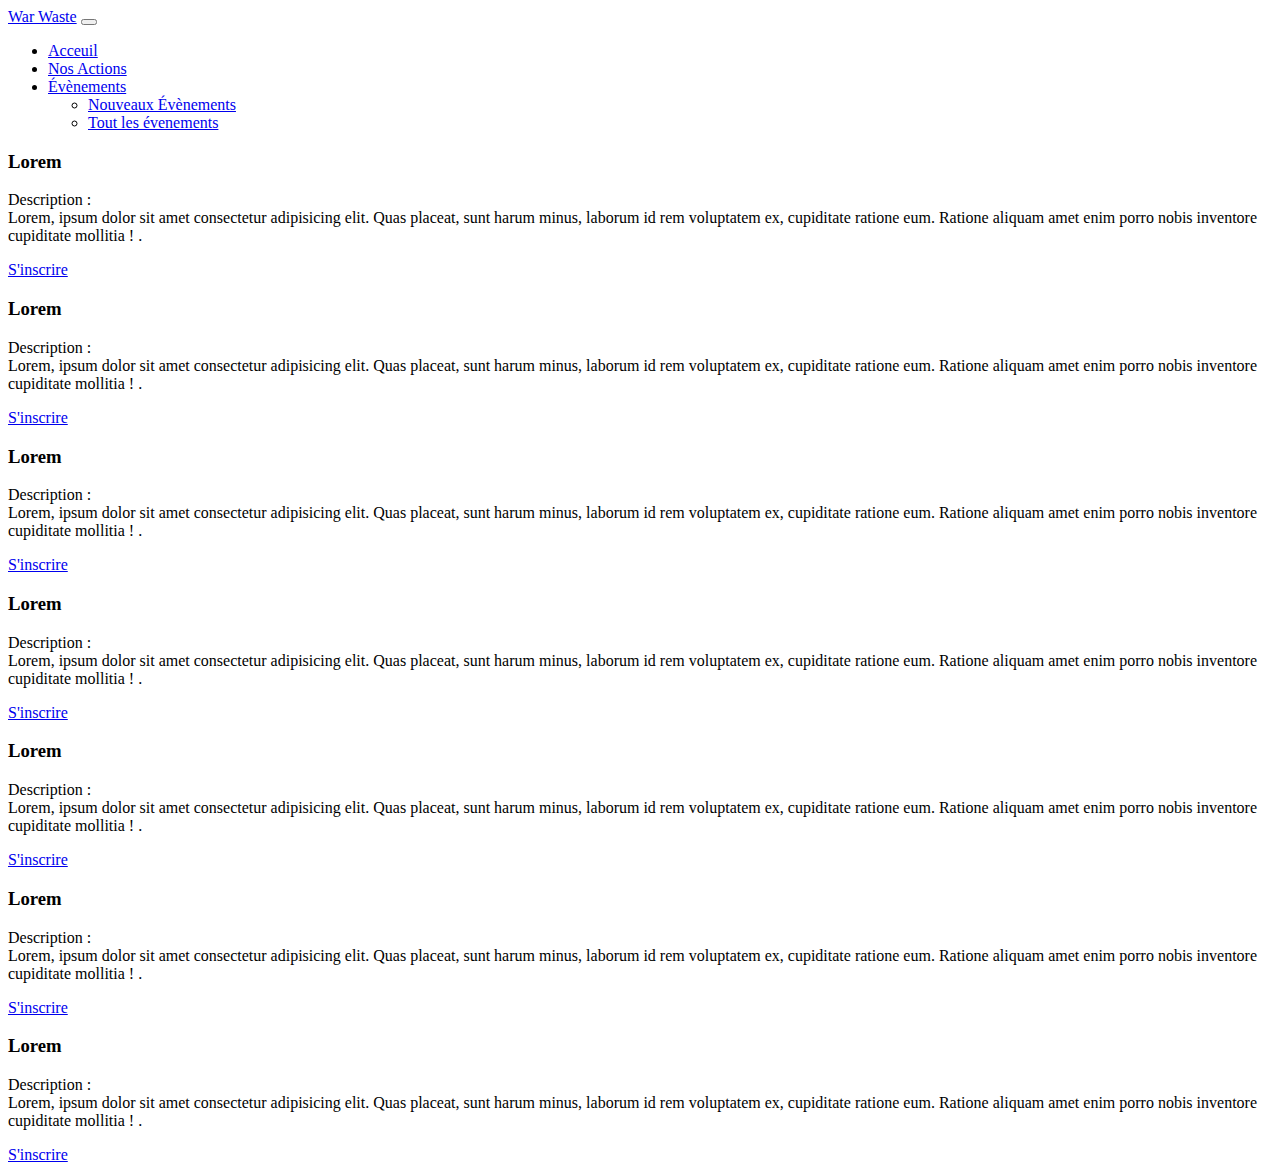
==== événement.html @ e0aeb7e0 "Maj V5" ====
<!DOCTYPE html>
<html lang="fr">
<head>
  <meta charset="UTF-8">
  <meta http-equiv="X-UA-Compatible" content="IE=edge">
  <meta name="viewport" content="width=device-width, initial-scale=1.0">
  <title>Évènements</title>
    <!-- BootStrap -->
    <link href="https://cdn.jsdelivr.net/npm/bootstrap@5.0.2/dist/css/bootstrap.min.css" rel="stylesheet" 
    integrity="sha384-EVSTQN3/azprG1Anm3QDgpJLIm9Nao0Yz1ztcQTwFspd3yD65VohhpuuCOmLASjC" 
    crossorigin="anonymous">
    <!-- Css Main & @Media -->
    <link rel="stylesheet" href="./Asset/Main.css">
    <link rel="stylesheet" href="./Asset/media.css">
    <!-- Fav icon -->
    <link rel="shortcut icon" href="" type="image/x-icon">
    <!-- Icon -->
    <link rel='stylesheet' href='https://cdn-uicons.flaticon.com/uicons-regular-rounded/css/uicons-regular-rounded.css'>
</head>
<body>
  <header class="fixed-top">
    <nav class="navbar navbar-expand-lg navbar-dark">
      <div class="container">
        <a class="navbar-brand" href="#">War Waste</a>
        <button class="navbar-toggler" type="button" data-bs-toggle="collapse" data-bs-target="#navbarSupportedContent" aria-controls="navbarSupportedContent" aria-expanded="false" aria-label="Toggle navigation">
          <span class="navbar-toggler-icon"></span>
        </button>
        <div class="collapse navbar-collapse" id="navbarSupportedContent">
          <ul class="navbar-nav me-auto mb-2 mb-lg-0">
            <li class="nav-item">
              <a class="nav-link active" aria-current="page" href="#">Acceuil</a>
            </li>
            <li class="nav-item">
              <a class="nav-link active" href="#">Nos Actions</a>
            </li>
            <li class="nav-item dropdown">
              <a class="nav-link dropdown-toggle active" href="événement.html" id="navbarDropdown" role="button" data-bs-toggle="dropdown" aria-expanded="false">
                Évènements
              </a>
              <ul class="dropdown-menu" aria-labelledby="navbarDropdown">
                <li><a class="dropdown-item" href="événement.html">Nouveaux Évènements</a></li>
                <li><a class="dropdown-item" href="événement.html">Tout les évenements</a></li>
              </ul>
          </ul>
        </div>
      </div>
    </nav>
  </header>

<div class="grid-évent">
  <div class="grid-item item-1">
    <div class="text">
      <h3>Lorem</h3>
      <p>Description :<br>Lorem, ipsum dolor sit amet consectetur adipisicing elit. 
        Quas placeat, sunt harum minus, laborum id rem voluptatem ex, cupiditate ratione eum.
        Ratione aliquam amet enim porro nobis inventore cupiditate mollitia ! .</p>
        <a href="#" class="link-jpc">S'inscrire</a>
    </div>
  </div>
  <div class="grid-item item-2">
    <div class="text">
      <h3>Lorem</h3>
      <p>Description :<br>Lorem, ipsum dolor sit amet consectetur adipisicing elit. 
        Quas placeat, sunt harum minus, laborum id rem voluptatem ex, cupiditate ratione eum.
        Ratione aliquam amet enim porro nobis inventore cupiditate mollitia ! .</p>
        <a href="#" class="link-jpc">S'inscrire</a>
    </div>
  </div>
  <div class="grid-item item-3">
    <div class="text">
      <h3>Lorem</h3>
      <p>Description :<br>Lorem, ipsum dolor sit amet consectetur adipisicing elit. 
        Quas placeat, sunt harum minus, laborum id rem voluptatem ex, cupiditate ratione eum.
        Ratione aliquam amet enim porro nobis inventore cupiditate mollitia ! .</p>
        <a href="#" class="link-jpc">S'inscrire</a>
    </div>
  </div>
  <div class="grid-item item-4">
    <div class="text">
      <h3>Lorem</h3>
      <p>Description :<br>Lorem, ipsum dolor sit amet consectetur adipisicing elit. 
        Quas placeat, sunt harum minus, laborum id rem voluptatem ex, cupiditate ratione eum.
        Ratione aliquam amet enim porro nobis inventore cupiditate mollitia ! .</p>
        <a href="#" class="link-jpc">S'inscrire</a>
    </div>
  </div>
  <div class="grid-item item-5">
    <div class="text">
      <h3>Lorem</h3>
      <p>Description :<br>Lorem, ipsum dolor sit amet consectetur adipisicing elit. 
        Quas placeat, sunt harum minus, laborum id rem voluptatem ex, cupiditate ratione eum.
        Ratione aliquam amet enim porro nobis inventore cupiditate mollitia ! .</p>
        <a href="#" class="link-jpc">S'inscrire</a>
    </div>
  </div>
  <div class="grid-item item-6">
    <div class="text">
      <h3>Lorem</h3>
      <p>Description :<br>Lorem, ipsum dolor sit amet consectetur adipisicing elit. 
        Quas placeat, sunt harum minus, laborum id rem voluptatem ex, cupiditate ratione eum.
        Ratione aliquam amet enim porro nobis inventore cupiditate mollitia ! .</p>
        <a href="#" class="link-jpc">S'inscrire</a>
    </div>
  </div>
  <div class="grid-item item-7">
    <div class="text">
      <h3>Lorem</h3>
      <p>Description :<br>Lorem, ipsum dolor sit amet consectetur adipisicing elit. 
        Quas placeat, sunt harum minus, laborum id rem voluptatem ex, cupiditate ratione eum.
        Ratione aliquam amet enim porro nobis inventore cupiditate mollitia ! .</p>
        <a href="#" class="link-jpc">S'inscrire</a>
    </div>
  </div>
</div>
</body>
</html>
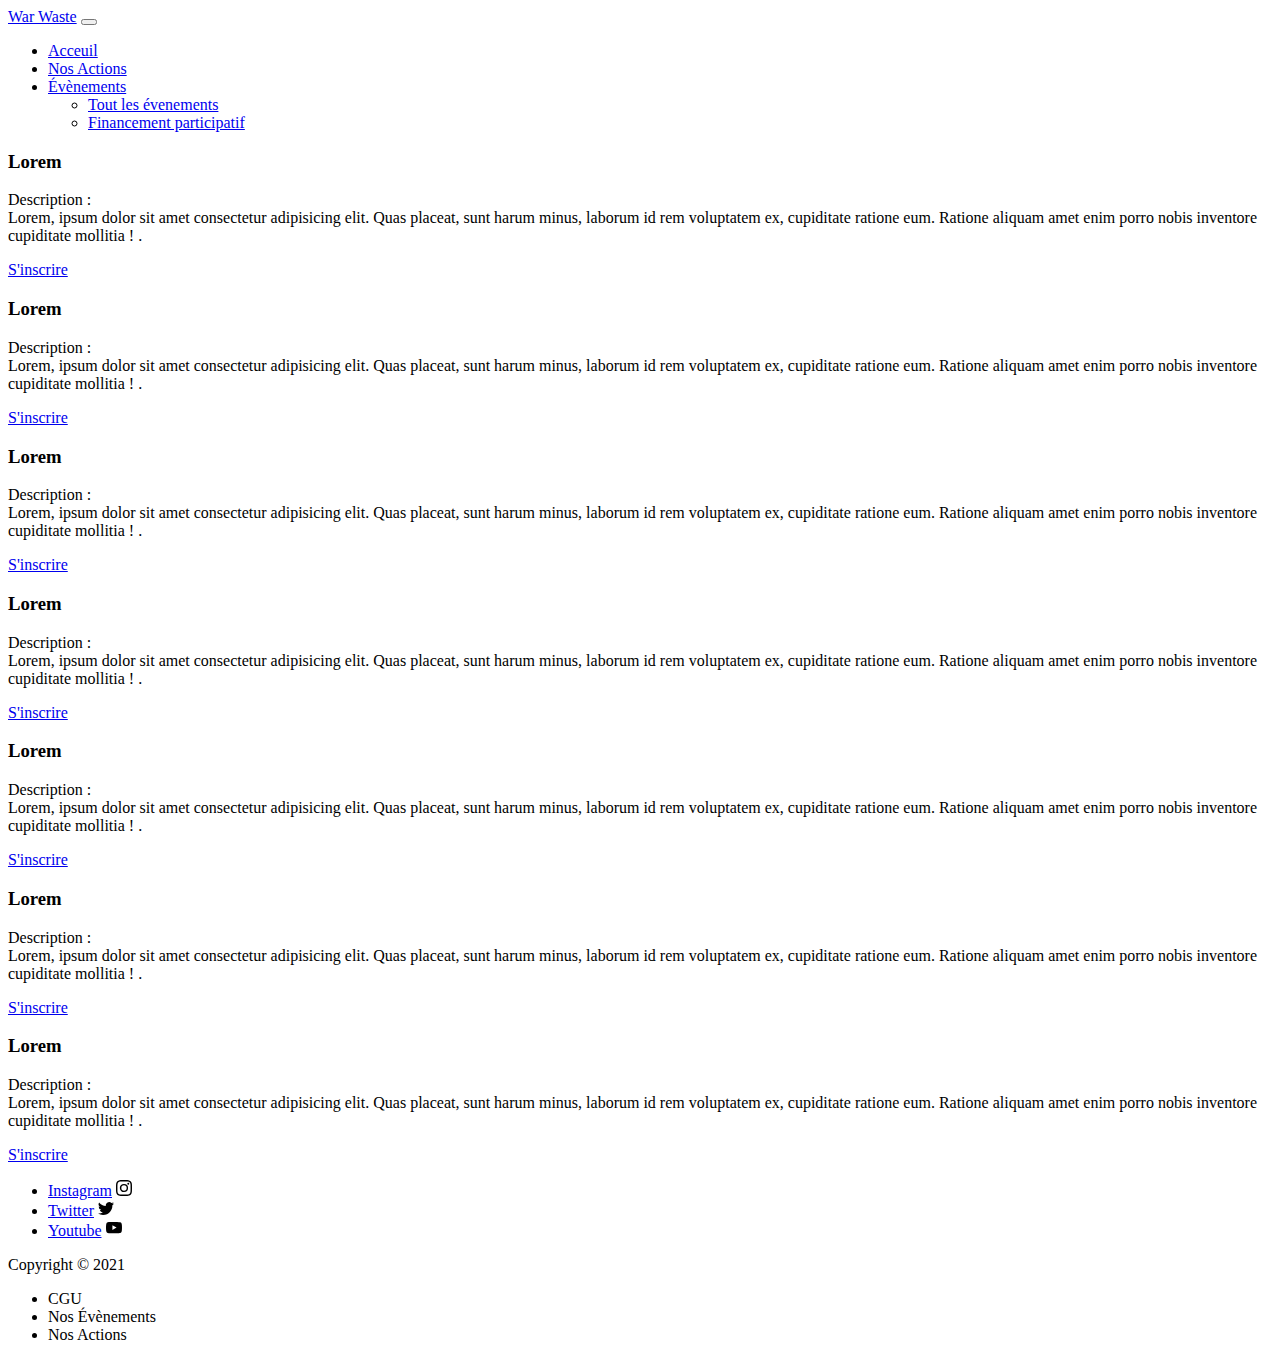
==== commit a12876a0: "Maj Link - Menu" ====
--- a/événement.html
+++ b/événement.html
@@ -4,7 +4,7 @@
   <meta charset="UTF-8">
   <meta http-equiv="X-UA-Compatible" content="IE=edge">
   <meta name="viewport" content="width=device-width, initial-scale=1.0">
-  <title>Évènements</title>
+  <title>Évènements | </title>
     <!-- BootStrap -->
     <link href="https://cdn.jsdelivr.net/npm/bootstrap@5.0.2/dist/css/bootstrap.min.css" rel="stylesheet" 
     integrity="sha384-EVSTQN3/azprG1Anm3QDgpJLIm9Nao0Yz1ztcQTwFspd3yD65VohhpuuCOmLASjC" 
@@ -21,14 +21,14 @@
   <header class="fixed-top">
     <nav class="navbar navbar-expand-lg navbar-dark">
       <div class="container">
-        <a class="navbar-brand" href="#">War Waste</a>
+        <a class="navbar-brand" href="Index.html">War Waste</a>
         <button class="navbar-toggler" type="button" data-bs-toggle="collapse" data-bs-target="#navbarSupportedContent" aria-controls="navbarSupportedContent" aria-expanded="false" aria-label="Toggle navigation">
           <span class="navbar-toggler-icon"></span>
         </button>
         <div class="collapse navbar-collapse" id="navbarSupportedContent">
           <ul class="navbar-nav me-auto mb-2 mb-lg-0">
             <li class="nav-item">
-              <a class="nav-link active" aria-current="page" href="#">Acceuil</a>
+              <a class="nav-link active" aria-current="page" href="Index.html">Acceuil</a>
             </li>
             <li class="nav-item">
               <a class="nav-link active" href="#">Nos Actions</a>
@@ -38,8 +38,8 @@
                 Évènements
               </a>
               <ul class="dropdown-menu" aria-labelledby="navbarDropdown">
-                <li><a class="dropdown-item" href="événement.html">Nouveaux Évènements</a></li>
                 <li><a class="dropdown-item" href="événement.html">Tout les évenements</a></li>
+                <li><a class="dropdown-item" href="#">Financement participatif</a></li>
               </ul>
           </ul>
         </div>
@@ -112,5 +112,42 @@
     </div>
   </div>
 </div>
+<footer>
+  <div class="footer-bg">
+    <div class="list">
+      <ul class="list-unstyled">
+        <li><a href="#" class="link">Instagram</a>
+          <svg xmlns="http://www.w3.org/2000/svg" width="16" height="16" fill="currentColor" class="bi bi-instagram" viewBox="0 0 16 16">
+            <path d="M8 0C5.829 0 5.556.01 4.703.048 3.85.088 3.269.222 2.76.42a3.917 3.917 0 0 0-1.417.923A3.927 3.927 0 0 0 .42 2.76C.222 3.268.087 3.85.048 4.7.01 5.555 0 5.827 0 8.001c0 2.172.01 2.444.048 3.297.04.852.174 1.433.372 1.942.205.526.478.972.923 1.417.444.445.89.719 1.416.923.51.198 1.09.333 1.942.372C5.555 15.99 5.827 16 8 16s2.444-.01 3.298-.048c.851-.04 1.434-.174 1.943-.372a3.916 3.916 0 0 0 1.416-.923c.445-.445.718-.891.923-1.417.197-.509.332-1.09.372-1.942C15.99 10.445 16 10.173 16 8s-.01-2.445-.048-3.299c-.04-.851-.175-1.433-.372-1.941a3.926 3.926 0 0 0-.923-1.417A3.911 3.911 0 0 0 13.24.42c-.51-.198-1.092-.333-1.943-.372C10.443.01 10.172 0 7.998 0h.003zm-.717 1.442h.718c2.136 0 2.389.007 3.232.046.78.035 1.204.166 1.486.275.373.145.64.319.92.599.28.28.453.546.598.92.11.281.24.705.275 1.485.039.843.047 1.096.047 3.231s-.008 2.389-.047 3.232c-.035.78-.166 1.203-.275 1.485a2.47 2.47 0 0 1-.599.919c-.28.28-.546.453-.92.598-.28.11-.704.24-1.485.276-.843.038-1.096.047-3.232.047s-2.39-.009-3.233-.047c-.78-.036-1.203-.166-1.485-.276a2.478 2.478 0 0 1-.92-.598 2.48 2.48 0 0 1-.6-.92c-.109-.281-.24-.705-.275-1.485-.038-.843-.046-1.096-.046-3.233 0-2.136.008-2.388.046-3.231.036-.78.166-1.204.276-1.486.145-.373.319-.64.599-.92.28-.28.546-.453.92-.598.282-.11.705-.24 1.485-.276.738-.034 1.024-.044 2.515-.045v.002zm4.988 1.328a.96.96 0 1 0 0 1.92.96.96 0 0 0 0-1.92zm-4.27 1.122a4.109 4.109 0 1 0 0 8.217 4.109 4.109 0 0 0 0-8.217zm0 1.441a2.667 2.667 0 1 1 0 5.334 2.667 2.667 0 0 1 0-5.334z"/>
+          </svg>
+        </li>
+        <li><a href="#" class="link">Twitter</a>
+          <svg xmlns="http://www.w3.org/2000/svg" width="16" height="16" fill="currentColor" class="bi bi-twitter" viewBox="0 0 16 16">
+            <path d="M5.026 15c6.038 0 9.341-5.003 9.341-9.334 0-.14 0-.282-.006-.422A6.685 6.685 0 0 0 16 3.542a6.658 6.658 0 0 1-1.889.518 3.301 3.301 0 0 0 1.447-1.817 6.533 6.533 0 0 1-2.087.793A3.286 3.286 0 0 0 7.875 6.03a9.325 9.325 0 0 1-6.767-3.429 3.289 3.289 0 0 0 1.018 4.382A3.323 3.323 0 0 1 .64 6.575v.045a3.288 3.288 0 0 0 2.632 3.218 3.203 3.203 0 0 1-.865.115 3.23 3.23 0 0 1-.614-.057 3.283 3.283 0 0 0 3.067 2.277A6.588 6.588 0 0 1 .78 13.58a6.32 6.32 0 0 1-.78-.045A9.344 9.344 0 0 0 5.026 15z"/>
+          </svg>
+        </li>
+        <li><a href="#" class="link">Youtube</a> 
+          <svg xmlns="http://www.w3.org/2000/svg" width="16" height="16" fill="currentColor" class="bi bi-youtube" viewBox="0 0 16 16">
+            <path d="M8.051 1.999h.089c.822.003 4.987.033 6.11.335a2.01 2.01 0 0 1 1.415 1.42c.101.38.172.883.22 1.402l.01.104.022.26.008.104c.065.914.073 1.77.074 1.957v.075c-.001.194-.01 1.108-.082 2.06l-.008.105-.009.104c-.05.572-.124 1.14-.235 1.558a2.007 2.007 0 0 1-1.415 1.42c-1.16.312-5.569.334-6.18.335h-.142c-.309 0-1.587-.006-2.927-.052l-.17-.006-.087-.004-.171-.007-.171-.007c-1.11-.049-2.167-.128-2.654-.26a2.007 2.007 0 0 1-1.415-1.419c-.111-.417-.185-.986-.235-1.558L.09 9.82l-.008-.104A31.4 31.4 0 0 1 0 7.68v-.123c.002-.215.01-.958.064-1.778l.007-.103.003-.052.008-.104.022-.26.01-.104c.048-.519.119-1.023.22-1.402a2.007 2.007 0 0 1 1.415-1.42c.487-.13 1.544-.21 2.654-.26l.17-.007.172-.006.086-.003.171-.007A99.788 99.788 0 0 1 7.858 2h.193zM6.4 5.209v4.818l4.157-2.408L6.4 5.209z"/>
+          </svg>
+        </li>
+      </ul>
+    </div>
+    <div class="copy">
+      <p>Copyright © 2021</p>
+    </div>
+    <div class="list-2">
+      <ul class="list-unstyled link2">
+        <li>CGU</li>
+        <li>Nos Évènements</li>
+        <li>Nos Actions</li>
+      </ul>
+    </div>
+  </div>
+</footer>
+<!-- JavaScript Bundle with Popper -->
+<script src="https://cdn.jsdelivr.net/npm/bootstrap@5.0.2/dist/js/bootstrap.bundle.min.js" 
+integrity="sha384-MrcW6ZMFYlzcLA8Nl+NtUVF0sA7MsXsP1UyJoMp4YLEuNSfAP+JcXn/tWtIaxVXM" 
+crossorigin="anonymous"></script>
 </body>
 </html>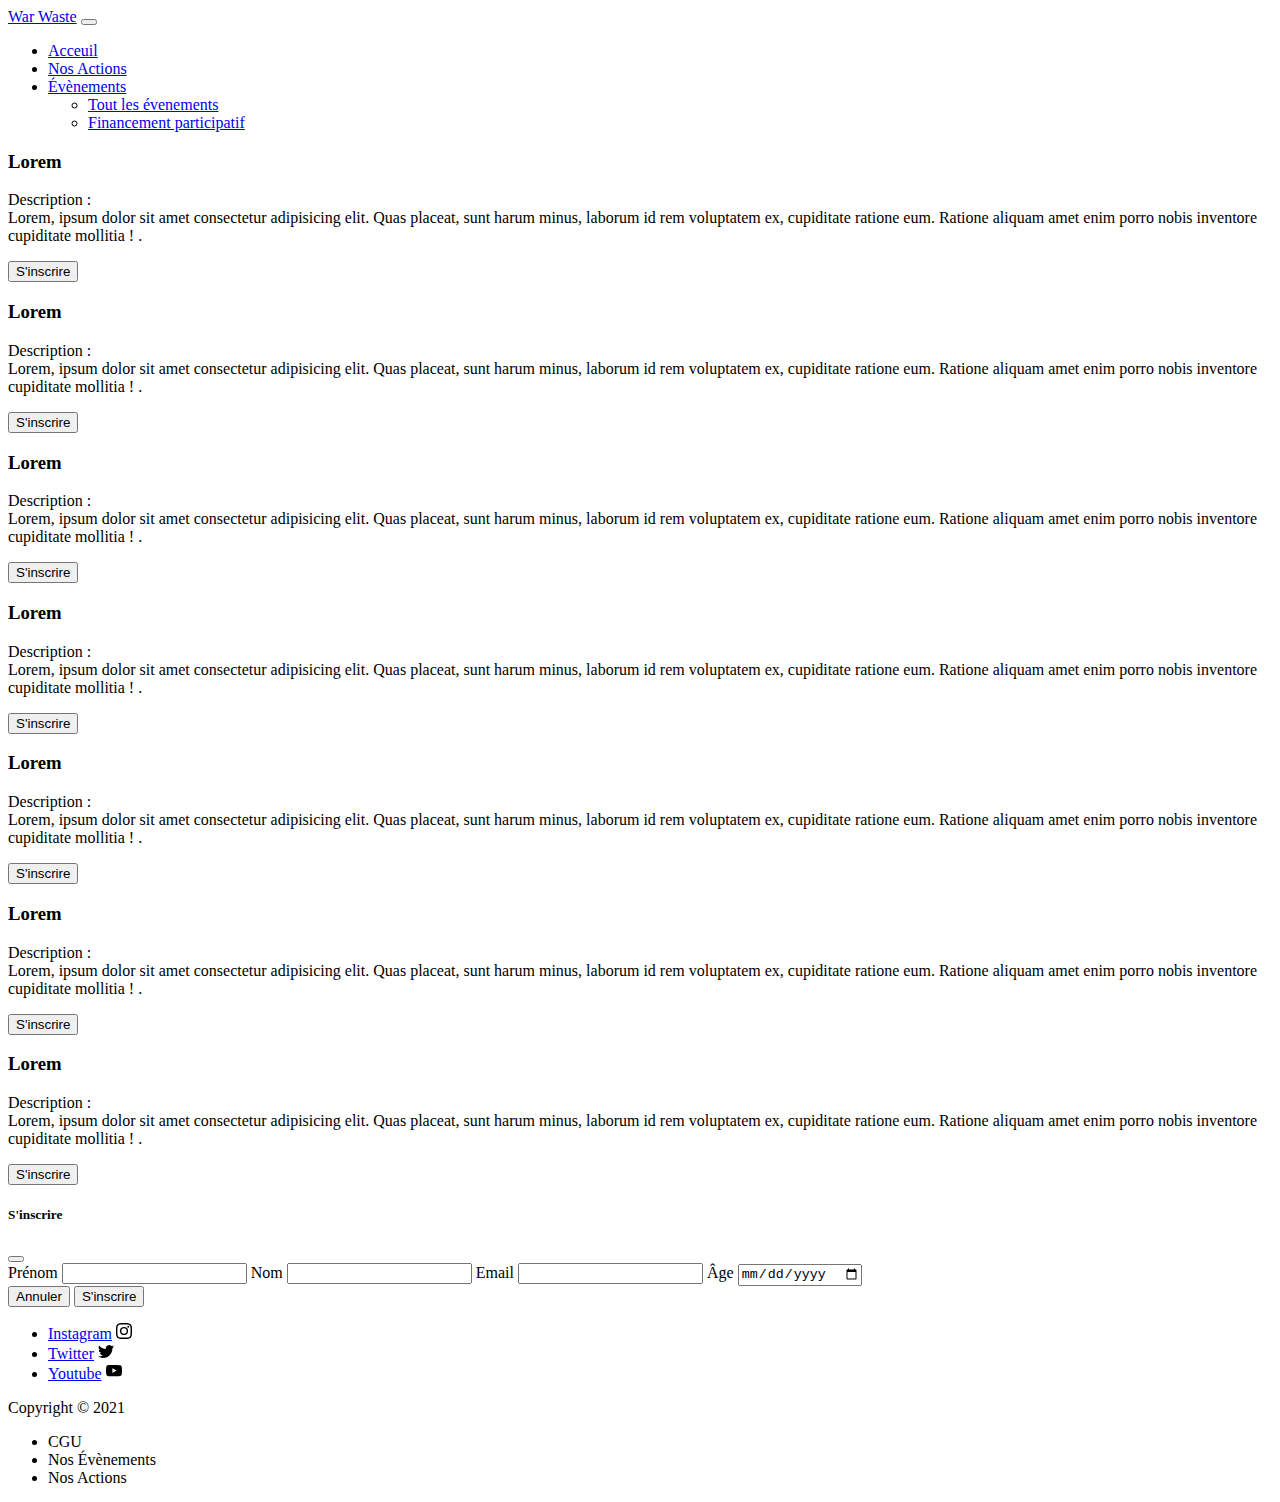
==== commit 23edb451: "Maj V6" ====
--- a/événement.html
+++ b/événement.html
@@ -46,7 +46,6 @@
       </div>
     </nav>
   </header>
-
 <div class="grid-évent">
   <div class="grid-item item-1">
     <div class="text">
@@ -54,7 +53,9 @@
       <p>Description :<br>Lorem, ipsum dolor sit amet consectetur adipisicing elit. 
         Quas placeat, sunt harum minus, laborum id rem voluptatem ex, cupiditate ratione eum.
         Ratione aliquam amet enim porro nobis inventore cupiditate mollitia ! .</p>
-        <a href="#" class="link-jpc">S'inscrire</a>
+        <button type="button" class="link-jpc bg-transparent" data-bs-toggle="modal" data-bs-target="#exampleModal">
+          S'inscrire
+        </button>
     </div>
   </div>
   <div class="grid-item item-2">
@@ -63,7 +64,9 @@
       <p>Description :<br>Lorem, ipsum dolor sit amet consectetur adipisicing elit. 
         Quas placeat, sunt harum minus, laborum id rem voluptatem ex, cupiditate ratione eum.
         Ratione aliquam amet enim porro nobis inventore cupiditate mollitia ! .</p>
-        <a href="#" class="link-jpc">S'inscrire</a>
+        <button type="button" class="link-jpc bg-transparent" data-bs-toggle="modal" data-bs-target="#exampleModal">
+          S'inscrire
+        </button>
     </div>
   </div>
   <div class="grid-item item-3">
@@ -72,7 +75,9 @@
       <p>Description :<br>Lorem, ipsum dolor sit amet consectetur adipisicing elit. 
         Quas placeat, sunt harum minus, laborum id rem voluptatem ex, cupiditate ratione eum.
         Ratione aliquam amet enim porro nobis inventore cupiditate mollitia ! .</p>
-        <a href="#" class="link-jpc">S'inscrire</a>
+        <button type="button" class="link-jpc bg-transparent" data-bs-toggle="modal" data-bs-target="#exampleModal">
+          S'inscrire
+        </button>
     </div>
   </div>
   <div class="grid-item item-4">
@@ -81,7 +86,9 @@
       <p>Description :<br>Lorem, ipsum dolor sit amet consectetur adipisicing elit. 
         Quas placeat, sunt harum minus, laborum id rem voluptatem ex, cupiditate ratione eum.
         Ratione aliquam amet enim porro nobis inventore cupiditate mollitia ! .</p>
-        <a href="#" class="link-jpc">S'inscrire</a>
+        <button type="button" class="link-jpc bg-transparent" data-bs-toggle="modal" data-bs-target="#exampleModal">
+          S'inscrire
+        </button>
     </div>
   </div>
   <div class="grid-item item-5">
@@ -90,7 +97,9 @@
       <p>Description :<br>Lorem, ipsum dolor sit amet consectetur adipisicing elit. 
         Quas placeat, sunt harum minus, laborum id rem voluptatem ex, cupiditate ratione eum.
         Ratione aliquam amet enim porro nobis inventore cupiditate mollitia ! .</p>
-        <a href="#" class="link-jpc">S'inscrire</a>
+        <button type="button" class="link-jpc bg-transparent" data-bs-toggle="modal" data-bs-target="#exampleModal">
+          S'inscrire
+        </button>
     </div>
   </div>
   <div class="grid-item item-6">
@@ -99,7 +108,9 @@
       <p>Description :<br>Lorem, ipsum dolor sit amet consectetur adipisicing elit. 
         Quas placeat, sunt harum minus, laborum id rem voluptatem ex, cupiditate ratione eum.
         Ratione aliquam amet enim porro nobis inventore cupiditate mollitia ! .</p>
-        <a href="#" class="link-jpc">S'inscrire</a>
+        <button type="button" class="link-jpc bg-transparent" data-bs-toggle="modal" data-bs-target="#exampleModal">
+          S'inscrire
+        </button>
     </div>
   </div>
   <div class="grid-item item-7">
@@ -108,7 +119,38 @@
       <p>Description :<br>Lorem, ipsum dolor sit amet consectetur adipisicing elit. 
         Quas placeat, sunt harum minus, laborum id rem voluptatem ex, cupiditate ratione eum.
         Ratione aliquam amet enim porro nobis inventore cupiditate mollitia ! .</p>
-        <a href="#" class="link-jpc">S'inscrire</a>
+        <button type="button" class="link-jpc bg-transparent" data-bs-toggle="modal" data-bs-target="#exampleModal">
+          S'inscrire
+        </button>
+    </div>
+  </div>
+</div>
+<!-- Modal -->
+<div class="modal fade" id="exampleModal" tabindex="-1" aria-labelledby="exampleModalLabel" aria-hidden="true">
+  <div class="modal-dialog">
+    <div class="modal-content">
+      <div class="modal-header">
+        <h5 class="modal-title" id="exampleModalLabel">S'inscrire</h5>
+        <button type="button" class="btn-close" data-bs-dismiss="modal" aria-label="Close"></button>
+      </div>
+      <div class="modal-body">
+      <!-------- Prénom -------->
+        <label for="first" class="m-1">Prénom</label>
+        <input type="text" id="first" class="firstname input-group m-1">
+      <!-------- Nom -------->
+        <label for="Second" class="m-1">Nom</label>
+        <input type="text" id="Second" class="Secondname input-group m-1">
+      <!-------- Email -------->
+        <label for="Second" class="m-1">Email</label>
+        <input type="email" id="email" class="email input-group m-1" required>
+      <!-------- Age -------->
+        <label for="birthday" class="m-1">Âge</label>
+        <input type="date" id="birthday" class="age input-group" required>
+      </div>
+      <div class="modal-footer">
+        <button type="button" class="link-jpc link-close bg-transparent" data-bs-dismiss="modal">Annuler</button>
+        <button type="button" class="link-jpc bg-transparent" data-bs-dismiss="modal">S'inscrire</button>
+      </div>
     </div>
   </div>
 </div>
